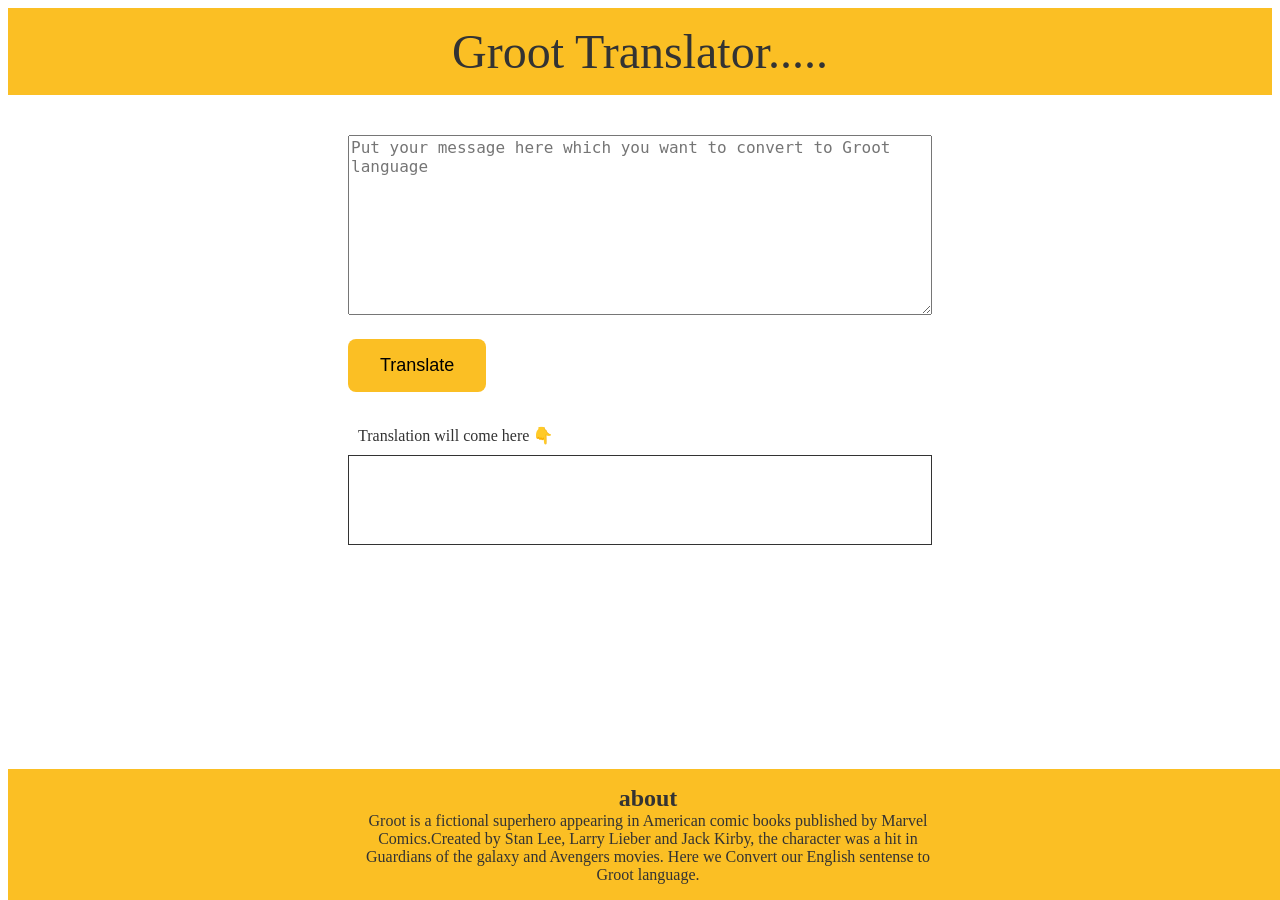
==== index.html @ ab74bd7d "Inital commit with HTML and JS fix" ====
<!DOCTYPE html>
<html lang="en">
<head>
    <meta charset="UTF-8">
    <meta http-equiv="X-UA-Compatible" content="IE=edge">
    <meta name="viewport" content="width=device-width, initial-scale=1.0">
    <title>Minion Language</title>
    <link rel="stylesheet" href="style.css">
</head>
<body>
    <nav>
        <div>Groot Translator.....</div>
    </nav>


    <section class="main">
        <textarea id="textarea-input"
        placeholder="Put your message here which you want to convert to Groot language"></textarea>
    </section>


    <section class="main">
        <button id="btn-translate"> Translate</button>
    </section>

    <section class="main">
        <div style="padding: 10px;">Translation will come here 👇</div>
        <div id="output"></div>
    </section>

    <footer>
        <div>about</div>
        <p>Groot is a fictional superhero appearing in American comic books published by Marvel Comics.Created by Stan Lee, Larry Lieber and Jack Kirby, the character was a hit in Guardians of the galaxy and Avengers movies. Here we Convert our English sentense to Groot language.</p>    
</footer>

    <script src='app.js' type="text/javascript"></script>
</body>
</html>
---- style.css ----
/* #textarea-input {
    width: 80%;
    height: 10vh;
    display: block;
    margin: 1rem;
    padding: 1rem;
}

#output {
    border:  1px solid;
    height: 10vh;
    width: 80%;
    margin: 1rem;
    padding: 1rem;
} */




/* actula */
@import url('https://fonts.googleapis.com/css2?family=Kaisei+Tokumin:wght@400;700&display=swap');

:root {
    --primary-color: #FBBF24;
    --black: #333333;
}

* {
    box-sizing: border-box;
}

body {
    color: var(--black);
}

/* navigation */

nav {
    background-color: var(--primary-color);
    text-align: center;
    font-size: 3rem;
    padding: 1rem;
}

/* input*/

.main {
    margin: 0px auto;
    padding: 0.5rem;
    max-width: 600px;
}
textarea {
    box-sizing: border-box;
    display: block;
    width: 100%;
    min-height: 20vh;
    margin-top: 2rem;
    font-size: large;
}

button {
    background-color: var(--primary-color);
    border: none;
    border-radius: 0.5rem;
    margin: 0.5rem 0rem;
    padding: 1rem 2rem;
    font-size: large;
}

#output {
    box-sizing: border-box;
    width: 100%;
    min-height: 10vh;
    max-height: 20vh;
    overflow:scroll;
    border: 1px solid var(--black);
    padding: 1rem; 
    font-size: large;
}

footer {
    position: fixed;
    bottom: 0;
    width: 100%;
    padding: 1rem;
    background-color: var(--primary-color);
    text-align: center;
}

footer div{
    font-size: 1.5rem;
    font-weight: bold;
}

footer p {
    max-width: 600px;
    margin: auto;
}
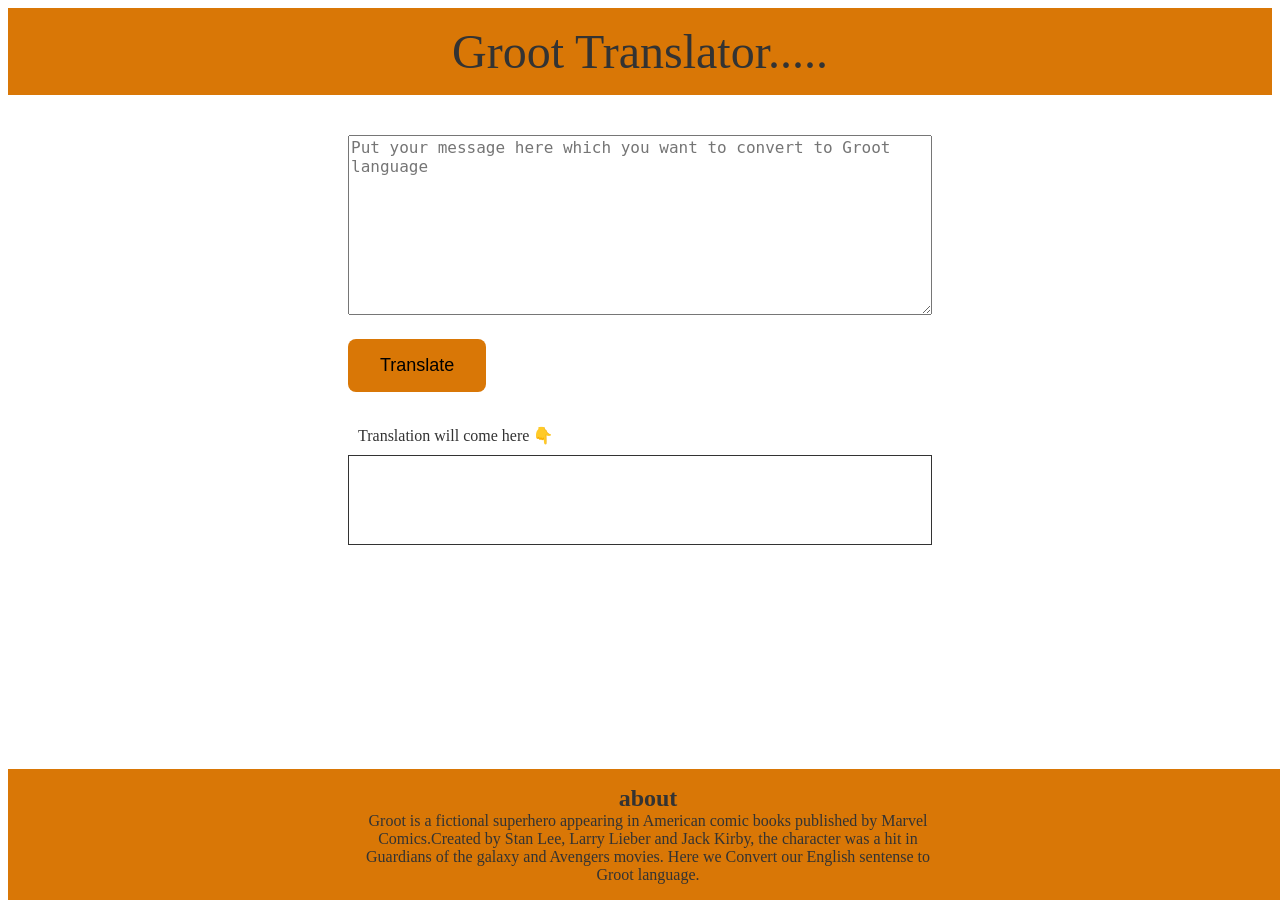
==== commit 94c765c3: "Minor Changes fix" ====
--- a/index.html
+++ b/index.html
@@ -4,7 +4,7 @@
     <meta charset="UTF-8">
     <meta http-equiv="X-UA-Compatible" content="IE=edge">
     <meta name="viewport" content="width=device-width, initial-scale=1.0">
-    <title>Minion Language</title>
+    <title>Groot Translation</title>
     <link rel="stylesheet" href="style.css">
 </head>
 <body>
--- a/style.css
+++ b/style.css
@@ -21,7 +21,7 @@
 @import url('https://fonts.googleapis.com/css2?family=Kaisei+Tokumin:wght@400;700&display=swap');
 
 :root {
-    --primary-color: #FBBF24;
+    --primary-color: #D97706;
     --black: #333333;
 }
 
@@ -31,6 +31,7 @@
 
 body {
     color: var(--black);
+
 }
 
 /* navigation */
@@ -48,6 +49,7 @@
     margin: 0px auto;
     padding: 0.5rem;
     max-width: 600px;
+
 }
 textarea {
     box-sizing: border-box;
